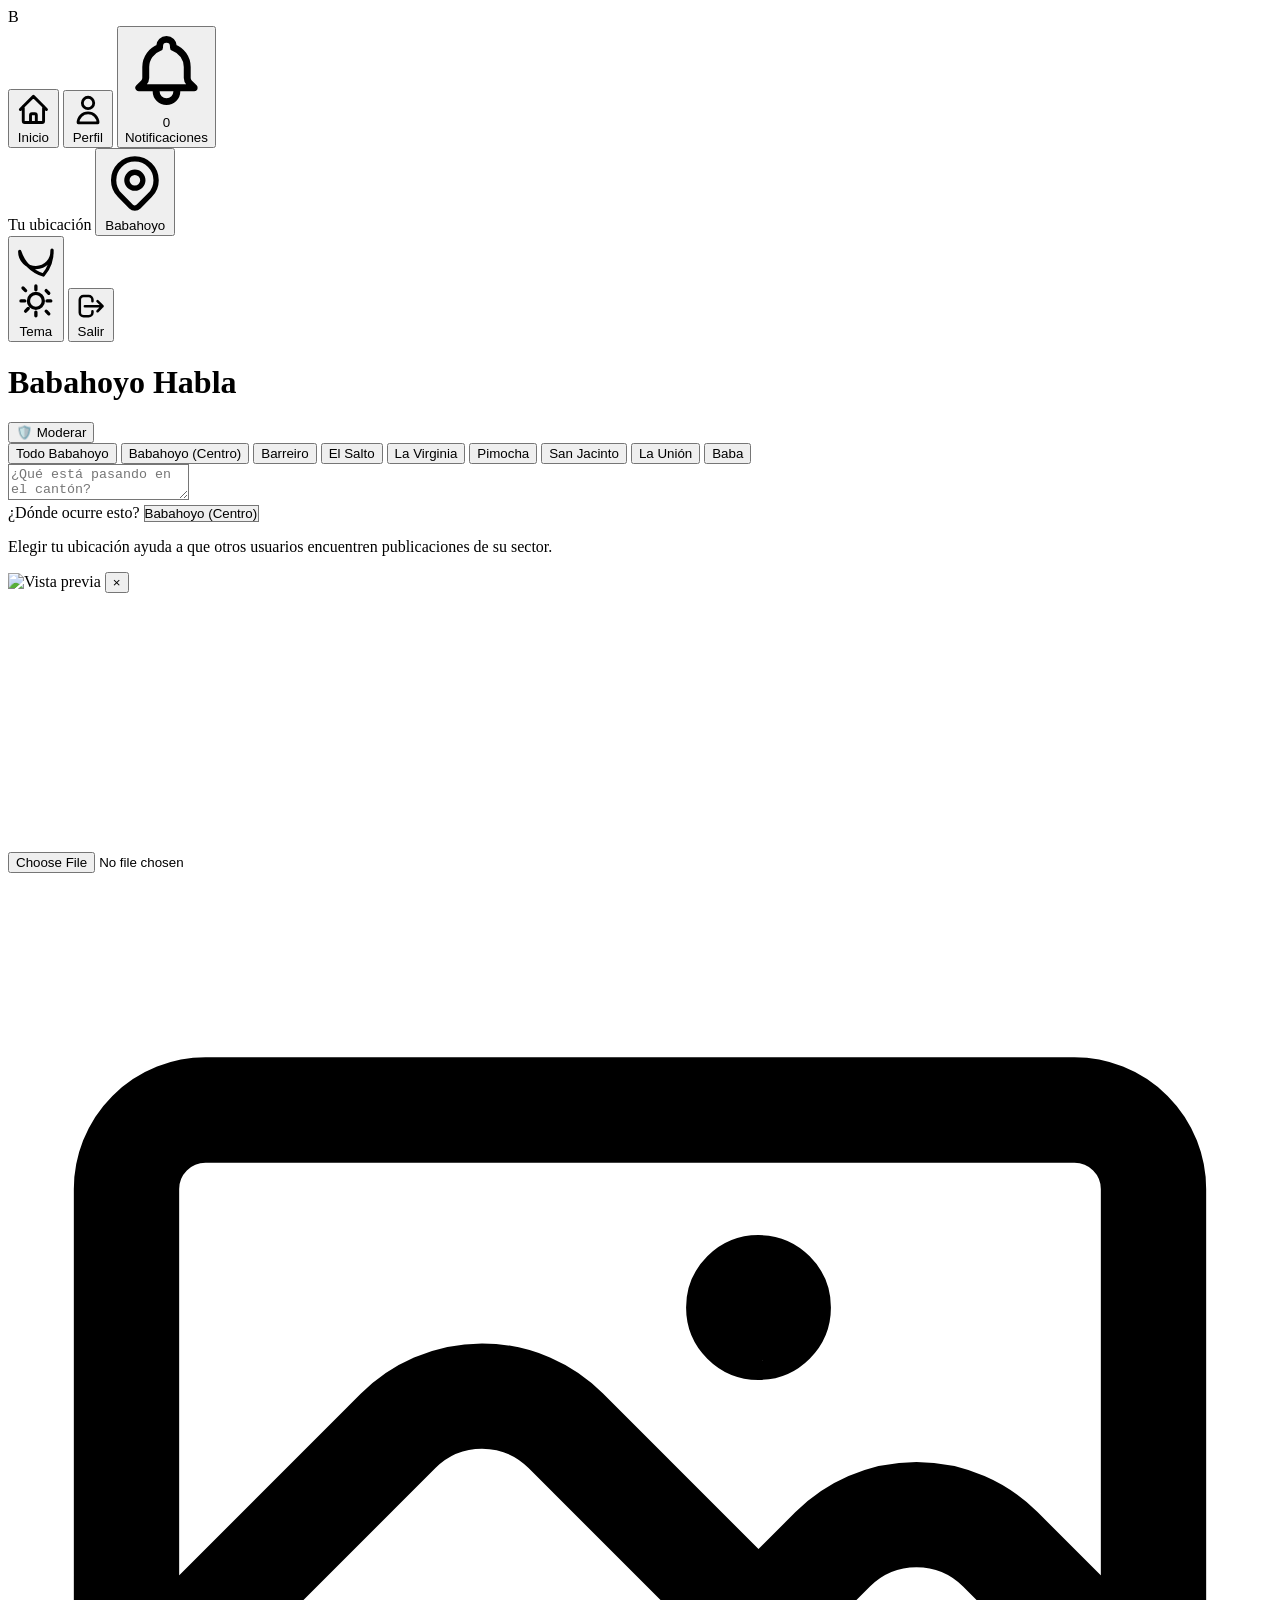
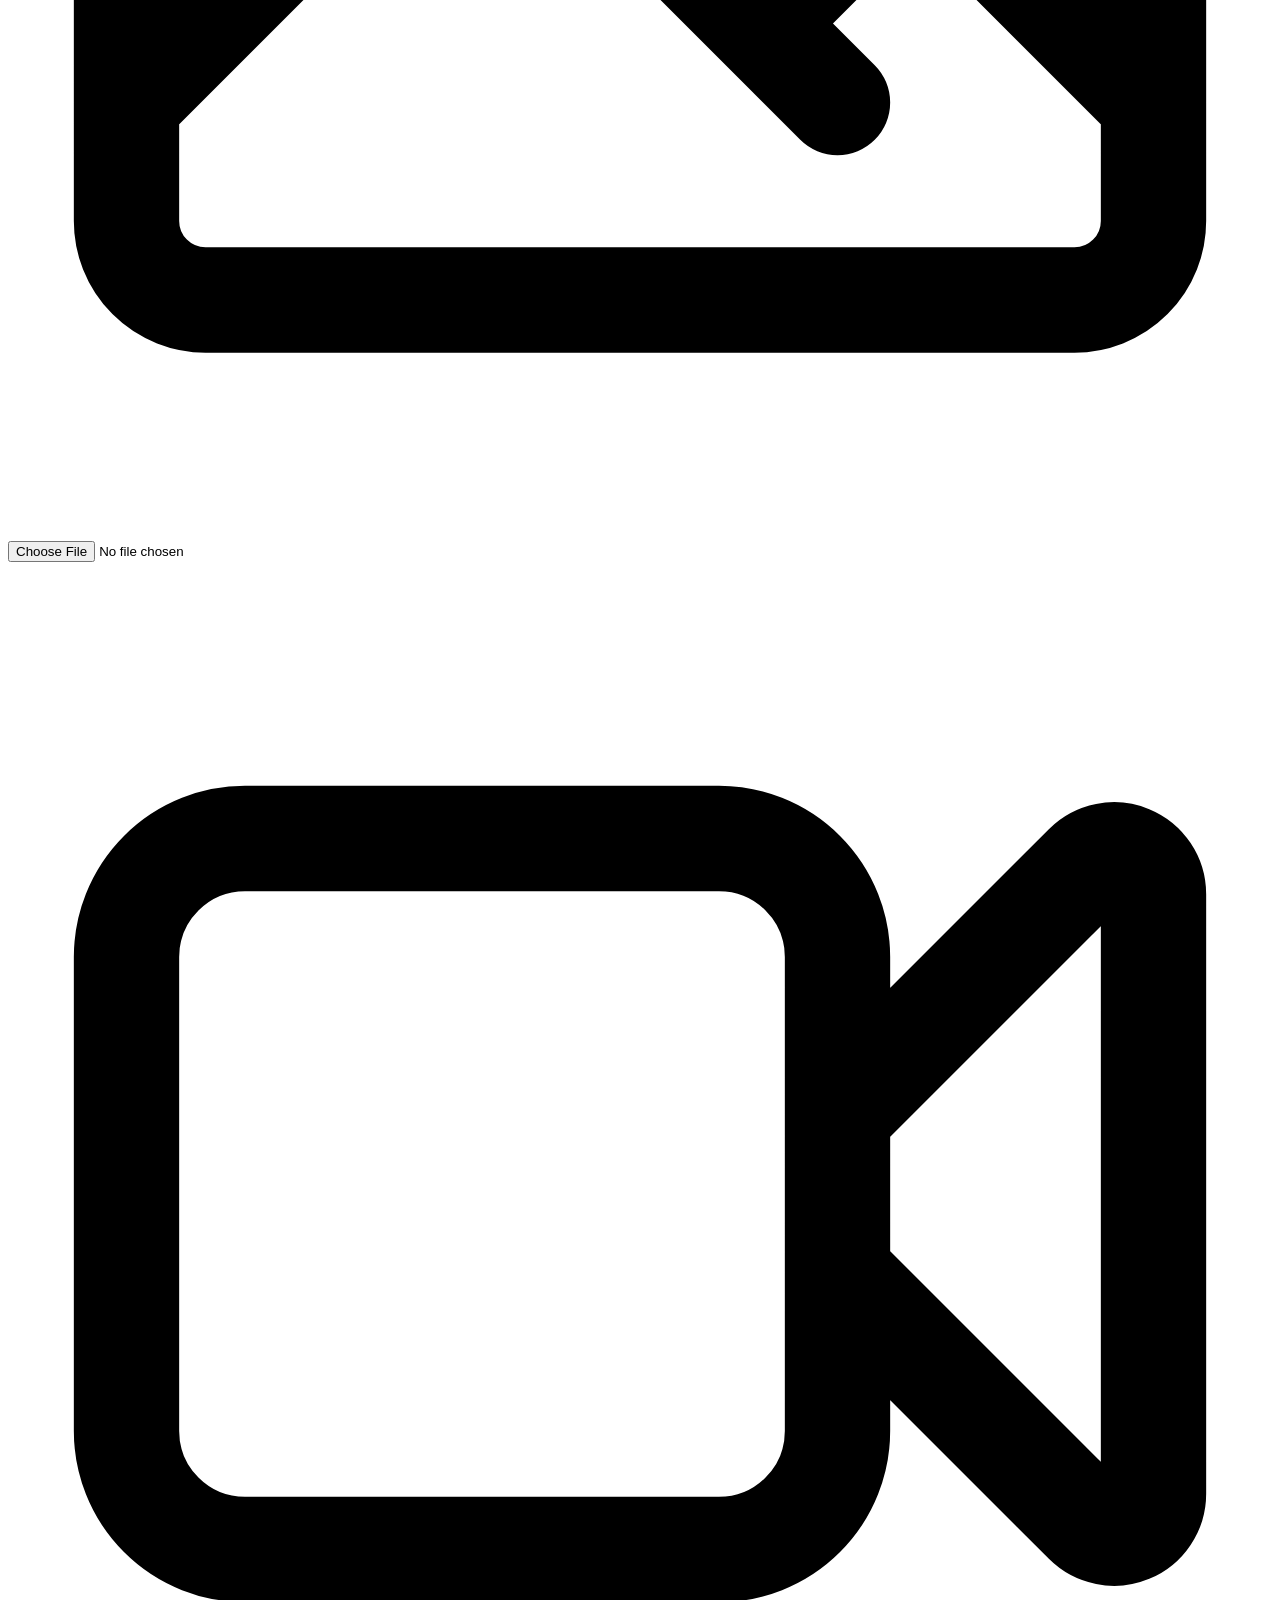
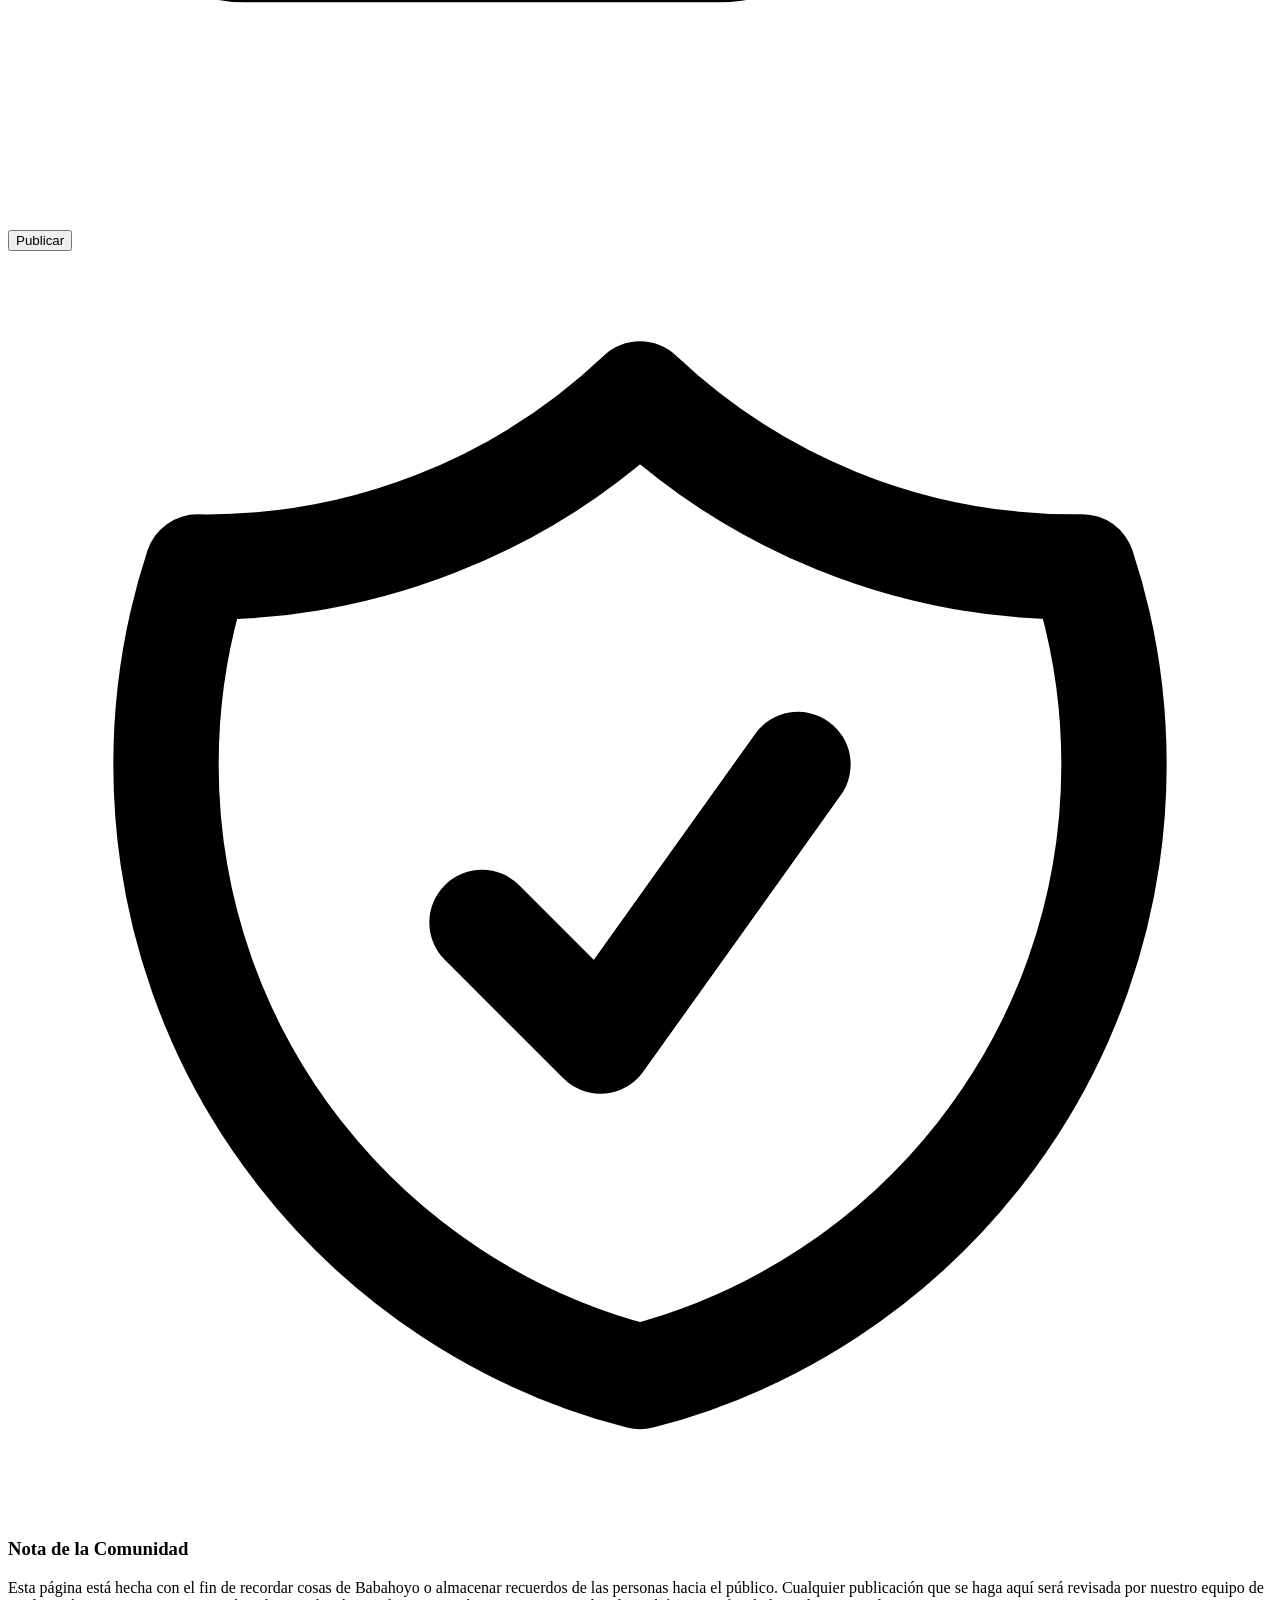
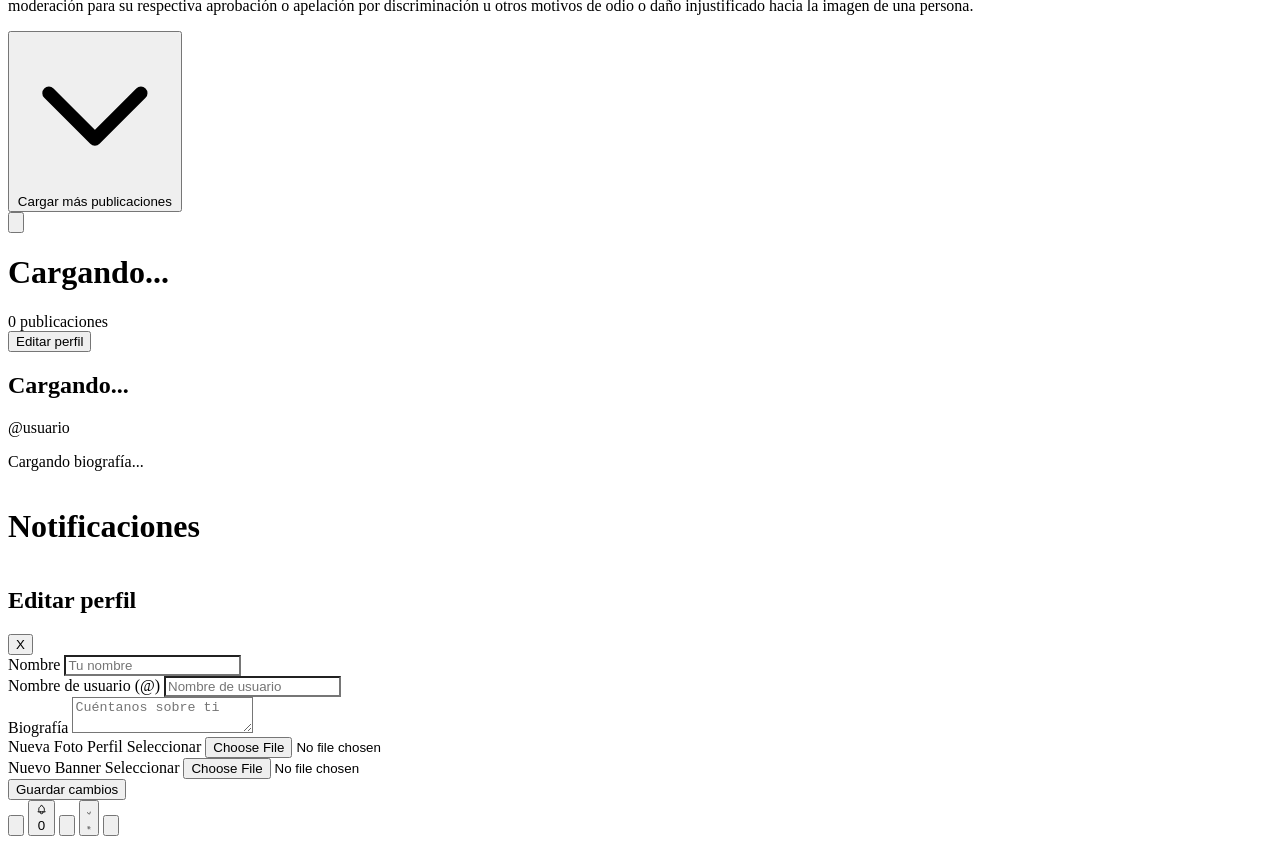
==== Sandbox BH/index.html @ d6d63a92 "Re arquitectura de las nuevas funciones. nuevo mapa interactivo, babahoyo habla." ====
<!DOCTYPE html>
<html lang="es" class="light">

<head>
  <meta charset="UTF-8">
  <meta name="viewport" content="width=device-width, initial-scale=1.0">
  <title>Babahoyo Habla</title>

  <script src="https://cdn.tailwindcss.com"></script>
  <script>
    tailwind.config = {
      darkMode: 'class',
      theme: { 
        extend: {
          animation: {
            'fade-in': 'fadeIn 0.2s ease-out forwards',
            'slide-up': 'slideUp 0.4s cubic-bezier(0.16, 1, 0.3, 1) forwards',
            'scale-in': 'scaleIn 0.3s cubic-bezier(0.16, 1, 0.3, 1) forwards'
          },
          keyframes: {
            fadeIn: {
              '0%': { opacity: '0' },
              '100%': { opacity: '1' }
            },
            slideUp: {
              '0%': { opacity: '0', transform: 'translateY(15px)' },
              '100%': { opacity: '1', transform: 'translateY(0)' }
            },
            scaleIn: {
              '0%': { opacity: '0', transform: 'scale(0.95)' },
              '100%': { opacity: '1', transform: 'scale(1)' }
            }
          }
        } 
      }
    }
  </script>
  <link rel="stylesheet" href="estilos.css">
</head>

<body
  class="bg-white text-slate-900 transition-colors duration-300 dark:bg-gray-950 dark:text-gray-100 font-sans antialiased overflow-y-scroll">

  <!-- CONTENEDOR MAESTRO -->
  <div class="flex justify-center min-h-screen bg-white dark:bg-gray-950">
    <div class="flex w-full max-w-6xl justify-center">

      <!-- COLUMNA IZQUIERDA (Reducida a 170px) -->
      <header
        class="hidden sm:flex flex-col w-[170px] flex-shrink-0 sticky top-0 h-screen py-4 px-3 border-r border-slate-100 dark:border-gray-800">

        <!-- Logo -->
        <div class="p-2 mb-2">
          <span class="text-3xl font-black text-sky-500 dark:text-emerald-400">B</span>
        </div>

        <nav class="flex flex-col gap-2 w-full flex-grow">
          <!-- BOTÓN INICIO -->
          <button id="btn-nav-inicio"
            class="p-2.5 xl:px-3 flex items-center justify-start gap-3 bg-sky-50 dark:bg-emerald-950/40 text-sky-500 dark:text-emerald-400 font-bold rounded-full w-full transition">
            <svg class="w-5 h-5 flex-shrink-0" fill="none" stroke="currentColor" viewBox="0 0 24 24">
              <path stroke-linecap="round" stroke-linejoin="round" stroke-width="2"
                d="M3 12l2-2m0 0l7-7 7 7M5 10v10a1 1 0 001 1h3m10-11l2 2m-2-2v10a1 1 0 01-1 1h-3m-6 0a1 1 0 001-1v-4a1 1 0 011-1h2a1 1 0 011 1v4a1 1 0 001 1m-6 0h6" />
            </svg>
            <span class="text-xs tracking-wide">Inicio</span>
          </button>

          <!-- BOTÓN PERFIL -->
          <button id="btn-nav-perfil"
            class="p-2.5 xl:px-3 flex items-center justify-start gap-3 hover:bg-slate-100 dark:hover:bg-gray-900 text-slate-700 dark:text-gray-300 font-medium rounded-full w-full transition">
            <svg class="w-5 h-5 flex-shrink-0" fill="none" stroke="currentColor" viewBox="0 0 24 24">
              <path stroke-linecap="round" stroke-linejoin="round" stroke-width="2"
                d="M16 7a4 4 0 11-8 0 4 4 0 018 0zM12 14a7 7 0 00-7 7h14a7 7 0 00-7-7z" />
            </svg>
            <span class="text-xs tracking-wide">Perfil</span>
          </button>

          <!-- BOTÓN NOTIFICACIONES (PC) -->
          <button id="btn-nav-notificaciones"
            class="p-2.5 xl:px-3 flex items-center justify-start gap-3 hover:bg-slate-100 dark:hover:bg-gray-900 text-slate-700 dark:text-gray-300 font-medium rounded-full w-full transition relative">
            <div class="relative">
              <svg class="w-5 h-5 flex-shrink-0" fill="none" stroke="currentColor" viewBox="0 0 24 24">
                <path stroke-linecap="round" stroke-linejoin="round" stroke-width="2"
                  d="M15 17h5l-1.405-1.405A2.032 2.032 0 0118 14.158V11a6.002 6.002 0 00-4-5.659V5a2 2 0 10-4 0v.341C7.67 6.165 6 8.388 6 11v3.159c0 .538-.214 1.055-.595 1.436L4 17h5m6 0v1a3 3 0 11-6 0v-1m6 0H9" />
              </svg>
              <span id="badge-notificaciones-pc"
                class="hidden absolute -top-1.5 -right-1.5 bg-red-500 text-white text-[10px] font-extrabold h-4 min-w-[16px] px-1 rounded-full flex items-center justify-center animate-pulse">0</span>
            </div>
            <span class="text-xs tracking-wide">Notificaciones</span>
          </button>

          <!-- Selector de Ubicación -->
          <div class="mt-4 w-full">
            <label class="block text-[10px] font-bold text-slate-500 uppercase tracking-widest mb-2 px-1">Tu
              ubicación</label>
            <button
              class="flex items-center justify-start gap-2 hover:bg-slate-100 dark:hover:bg-gray-900 p-2 rounded-full transition w-full text-slate-700 dark:text-gray-300">
              <svg class="w-4 h-4 text-sky-500 dark:text-emerald-400 flex-shrink-0" fill="none" stroke="currentColor"
                viewBox="0 0 24 24">
                <path stroke-linecap="round" stroke-linejoin="round" stroke-width="2"
                  d="M17.657 16.657L13.414 20.9a1.998 1.998 0 01-2.827 0l-4.244-4.243a8 8 0 1111.314 0z" />
                <path stroke-linecap="round" stroke-linejoin="round" stroke-width="2"
                  d="M15 11a3 3 0 11-6 0 3 3 0 016 0z" />
              </svg>
              <span class="text-xs font-medium">Babahoyo</span>
            </button>
          </div>

          <!-- Botón Tema -->
          <button id="themeToggle"
            class="mt-3 w-full border border-slate-200 dark:border-gray-700 hover:bg-slate-100 dark:hover:bg-gray-900 text-slate-700 dark:text-emerald-400 font-bold py-1.5 px-3 rounded-full transition flex justify-center items-center gap-2 text-xs">
            <svg class="w-4 h-4 block dark:hidden" fill="none" stroke="currentColor" viewBox="0 0 24 24">
              <path stroke-linecap="round" stroke-linejoin="round" stroke-width="2"
                d="M21.75 6.75A9.75 9.75 0 0112 17.25 9.75 9.75 0 012.25 7.5 22.5 22.5 0 0016.5 21.75a22.5 22.5 0 005.25-15z" />
            </svg>
            <svg class="w-4 h-4 hidden dark:block" fill="none" stroke="currentColor" viewBox="0 0 24 24">
              <path stroke-linecap="round" stroke-linejoin="round" stroke-width="2"
                d="M12 3v2.25m0 13.5V21M4.22 4.22l1.58 1.58m12.42 12.42l1.58 1.58M3 12h2.25m13.5 0H21M5.8 18.2l1.58-1.58M18.2 5.8l1.58 1.58M12 7.5a4.5 4.5 0 100 9 4.5 4.5 0 000-9z" />
            </svg>
            <span>Tema</span>
          </button>

          <!-- Botón Salir -->
          <button id="btn-logout"
            class="mt-3 w-full border border-red-500/30 hover:bg-red-500/10 text-red-500 dark:text-red-400 font-bold py-1.5 px-3 rounded-full transition flex justify-center items-center gap-2 text-xs">
            <svg class="w-4 h-4" fill="none" stroke="currentColor" viewBox="0 0 24 24">
              <path stroke-linecap="round" stroke-linejoin="round" stroke-width="2"
                d="M17 16l4-4m0 0l-4-4m4 4H7m6 4v1a3 3 0 01-3 3H6a3 3 0 01-3-3V7a3 3 0 013-3h4a3 3 0 013 3v1" />
            </svg>
            <span>Salir</span>
          </button>

      </header>

      <!-- COLUMNA CENTRAL DINÁMICA (ampliada a max-w-3xl) -->
      <div class="flex-1 min-w-0 max-w-3xl min-h-screen pb-20 sm:pb-0 border-r border-slate-100 dark:border-gray-800">

        <!-- 1. PANTALLA: FEED -->
        <div id="wrapper-feed" class="block">

          <!-- Header Sticky -->
          <div
            class="sticky top-0 bg-white/80 dark:bg-gray-950/80 backdrop-blur-md z-10 border-b border-slate-100 dark:border-gray-800">
            <div class="flex items-center justify-between p-4">
              <h1 class="text-xl font-bold">Babahoyo Habla</h1>
              <button id="btn-moderar"
                class="hidden ml-4 px-3 py-1 bg-amber-500 hover:bg-amber-600 text-white text-sm font-bold rounded-full transition">
                🛡️ Moderar
              </button>
            </div>
          </div>

          <!-- Filtros Geográficos -->
          <div
            class="flex items-center gap-2 p-3 border-b border-slate-100 dark:border-gray-800 overflow-x-auto bg-white dark:bg-gray-950">
            <button data-sector="Todo Babahoyo"
              class="bg-sky-500 text-white dark:bg-emerald-500 px-4 py-1.5 rounded-full text-sm font-bold shadow-sm transition flex-shrink-0">Todo
              Babahoyo</button>
            <button data-sector="Babahoyo (Centro)"
              class="bg-slate-50 text-slate-700 hover:bg-slate-100 dark:bg-gray-900 dark:text-gray-300 dark:hover:bg-gray-800 px-4 py-1.5 rounded-full text-sm font-medium border border-slate-200 dark:border-gray-700 transition flex-shrink-0">Babahoyo
              (Centro)</button>
            <button data-sector="Barreiro"
              class="bg-slate-50 text-slate-700 hover:bg-slate-100 dark:bg-gray-900 dark:text-gray-300 dark:hover:bg-gray-800 px-4 py-1.5 rounded-full text-sm font-medium border border-slate-200 dark:border-gray-700 transition flex-shrink-0">Barreiro</button>
            <button data-sector="El Salto"
              class="bg-slate-50 text-slate-700 hover:bg-slate-100 dark:bg-gray-900 dark:text-gray-300 dark:hover:bg-gray-800 px-4 py-1.5 rounded-full text-sm font-medium border border-slate-200 dark:border-gray-700 transition flex-shrink-0">El
              Salto</button>
            <button data-sector="La Virginia"
              class="bg-slate-50 text-slate-700 hover:bg-slate-100 dark:bg-gray-900 dark:text-gray-300 dark:hover:bg-gray-800 px-4 py-1.5 rounded-full text-sm font-medium border border-slate-200 dark:border-gray-700 transition flex-shrink-0">La
              Virginia</button>
            <button data-sector="Pimocha"
              class="bg-slate-50 text-slate-700 hover:bg-slate-100 dark:bg-gray-900 dark:text-gray-300 dark:hover:bg-gray-800 px-4 py-1.5 rounded-full text-sm font-medium border border-slate-200 dark:border-gray-700 transition flex-shrink-0">Pimocha</button>
            <button data-sector="San Jacinto"
              class="bg-slate-50 text-slate-700 hover:bg-slate-100 dark:bg-gray-900 dark:text-gray-300 dark:hover:bg-gray-800 px-4 py-1.5 rounded-full text-sm font-medium border border-slate-200 dark:border-gray-700 transition flex-shrink-0">San
              Jacinto</button>
            <button data-sector="La Unión"
              class="bg-slate-50 text-slate-700 hover:bg-slate-100 dark:bg-gray-900 dark:text-gray-300 dark:hover:bg-gray-800 px-4 py-1.5 rounded-full text-sm font-medium border border-slate-200 dark:border-gray-700 transition flex-shrink-0">La
              Unión</button>
            <button data-sector="Baba"
              class="bg-slate-50 text-slate-700 hover:bg-slate-100 dark:bg-gray-900 dark:text-gray-300 dark:hover:bg-gray-800 px-4 py-1.5 rounded-full text-sm font-medium border border-slate-200 dark:border-gray-700 transition flex-shrink-0">Baba</button>
          </div>

          <!-- Input para Escribir Publicación -->
          <div class="p-4 border-b border-slate-100 dark:border-gray-800 flex gap-4">
            <div id="publicar-avatar"
              class="w-10 h-10 rounded-full bg-slate-300 dark:bg-gray-800 overflow-hidden flex-shrink-0"></div>
            <div class="flex-1 min-w-0">
              <textarea id="post-content"
                class="w-full bg-transparent text-xl outline-none resize-none placeholder-slate-500 mt-2" rows="2"
                placeholder="¿Qué está pasando en el cantón?"></textarea>

              <!-- Selector de sector -->
              <div class="mb-2">
                <label class="block text-xs font-bold text-slate-500 dark:text-gray-400 mb-1">
                  ¿Dónde ocurre esto?
                </label>
                <select id="select-sector"
                  class="w-full bg-slate-50 dark:bg-gray-900 border border-slate-200 dark:border-gray-700 rounded-xl px-3 py-2 text-sm outline-none focus:ring-2 focus:ring-sky-500 dark:focus:ring-emerald-500 transition">
                  <option value="Babahoyo (Centro)">Babahoyo (Centro)</option>
                  <option value="Barreiro">Barreiro</option>
                  <option value="El Salto">El Salto</option>
                  <option value="La Virginia">La Virginia</option>
                  <option value="Pimocha">Pimocha</option>
                  <option value="San Jacinto">San Jacinto</option>
                  <option value="La Unión">La Unión</option>
                  <option value="Baba">Baba</option>
                </select>
                <p class="text-[10px] text-slate-400 dark:text-gray-500 mt-1">
                  Elegir tu ubicación ayuda a que otros usuarios encuentren publicaciones de su sector.
                </p>
              </div>

              <div id="container-preview"
                class="hidden relative mt-3 w-full max-w-sm rounded-xl overflow-hidden border border-slate-200 dark:border-gray-700 shadow-sm bg-black"
                style="min-height: 280px;">
                <img id="img-preview" class="w-full h-auto object-cover max-h-[250px]" src="" alt="Vista previa">
                <button id="btn-remove-preview"
                  class="absolute top-1 right-1 bg-black/70 hover:bg-black text-white rounded-full w-6 h-6 flex items-center justify-center text-sm font-bold transition backdrop-blur-sm">×</button>
              </div>

              <div class="flex justify-between items-center mt-3 pt-3 border-t border-slate-100 dark:border-gray-800">
                <div class="flex gap-2 text-sky-500 dark:text-emerald-500">
                  <label
                    class="w-9 h-9 rounded-full hover:bg-sky-50 dark:hover:bg-gray-900 flex items-center justify-center transition cursor-pointer"
                    title="Subir foto">
                    <input type="file" accept="image/*" class="hidden" id="input-foto">
                    <svg xmlns="http://www.w3.org/2000/svg" fill="none" viewBox="0 0 24 24" stroke-width="2"
                      stroke="currentColor" class="w-5 h-5">
                      <path stroke-linecap="round" stroke-linejoin="round"
                        d="M2.25 15.75l5.159-5.159a2.25 2.25 0 013.182 0l5.159 5.159m-1.5-1.5l1.409-1.409a2.25 2.25 0 013.182 0l2.909 2.909m-18 3.75h16.5a1.5 1.5 0 001.5-1.5V6a1.5 1.5 0 00-1.5-1.5H3.75A1.5 1.5 0 002.25 6v12a1.5 1.5 0 001.5 1.5zm10.5-11.25h.008v.008h-.008V8.25zm.375 0a.375.375 0 11-.75 0 .375.375 0 01.75 0z" />
                    </svg>
                  </label>

                  <label
                    class="w-9 h-9 rounded-full hover:bg-sky-50 dark:hover:bg-gray-900 flex items-center justify-center transition cursor-pointer"
                    title="Subir video">
                    <input type="file" accept="video/*" class="hidden" id="input-video">
                    <svg xmlns="http://www.w3.org/2000/svg" fill="none" viewBox="0 0 24 24" stroke-width="2"
                      stroke="currentColor" class="w-5 h-5">
                      <path stroke-linecap="round" stroke-linejoin="round"
                        d="M15.75 10.5l4.72-4.72a.75.75 0 011.28.53v11.38a.75.75 0 01-1.28.53l-4.72-4.72M4.5 18.75h9a2.25 2.25 0 002.25-2.25v-9a2.25 2.25 0 00-2.25-2.25h-9A2.25 2.25 0 002.25 7.5v9a2.25 2.25 0 002.25 2.25z" />
                    </svg>
                  </label>
                </div>
                <button id="btn-publicar"
                  class="bg-sky-500 hover:bg-sky-600 dark:bg-emerald-500 dark:hover:bg-emerald-600 text-white font-bold py-1.5 px-4 rounded-full transition">Publicar</button>
              </div>
            </div>
          </div>

          <!-- Aviso Institucional -->
          <div
            class="m-4 p-4 bg-amber-50/60 border border-amber-200 rounded-2xl dark:bg-emerald-950/20 dark:border-emerald-500/30">
            <div class="flex gap-3">
              <div class="text-amber-600 dark:text-emerald-400 flex-shrink-0 mt-0.5">
                <svg xmlns="http://www.w3.org/2000/svg" fill="none" viewBox="0 0 24 24" stroke-width="2"
                  stroke="currentColor" class="w-5 h-5">
                  <path stroke-linecap="round" stroke-linejoin="round"
                    d="M9 12.75L11.25 15 15 9.75m-3-7.036A11.959 11.959 0 013.598 6 11.99 11.99 0 003 9.749c0 5.592 3.824 10.29 9 11.623 5.176-1.332 9-6.03 9-11.622 0-1.31-.21-2.571-.598-3.751h-.152c-3.196 0-6.1-1.248-8.25-3.285z" />
                </svg>
              </div>
              <div>
                <h3 class="text-sm font-bold text-amber-900 dark:text-emerald-300">Nota de la Comunidad</h3>
                <p class="mt-1 text-xs text-amber-800 dark:text-gray-300 leading-relaxed font-medium">
                  Esta página está hecha con el fin de recordar cosas de Babahoyo o almacenar recuerdos de las personas
                  hacia el público. Cualquier publicación que se haga aquí será revisada por nuestro equipo de
                  moderación para su respectiva aprobación o apelación por discriminación u otros motivos de odio o daño
                  injustificado hacia la imagen de una persona.
                </p>
              </div>
            </div>
          </div>

          <div class="border-b border-slate-100 dark:border-gray-800 w-full"></div>

          <!-- TIMELINE -->
          <div id="timeline-posts" class="divide-y divide-slate-100 dark:divide-gray-800"></div>
          <div id="load-more-container" class="flex justify-center py-6">
            <button id="load-more-btn"
              class="group relative inline-flex items-center gap-2 bg-gradient-to-r from-sky-400 to-sky-500 hover:from-sky-500 hover:to-sky-600 dark:from-emerald-500 dark:to-emerald-600 dark:hover:from-emerald-600 dark:hover:to-emerald-700 text-white font-semibold py-2.5 px-8 rounded-full shadow-lg shadow-sky-200 dark:shadow-emerald-900/30 hover:shadow-xl transition-all duration-300 text-sm tracking-wide disabled:opacity-50 disabled:cursor-not-allowed">
              <svg class="w-4 h-4 group-hover:animate-bounce" fill="none" stroke="currentColor" viewBox="0 0 24 24">
                <path stroke-linecap="round" stroke-linejoin="round" stroke-width="2" d="M19 9l-7 7-7-7" />
              </svg>
              <span>Cargar más publicaciones</span>
            </button>
          </div>

        </div> <!-- FIN wrapper-feed -->

        <!-- 2. PANTALLA: PERFIL -->
        <div id="wrapper-perfil" class="hidden">
          <header
            class="sticky top-0 z-10 bg-white/80 dark:bg-gray-950/80 backdrop-blur-md border-b border-slate-200 dark:border-gray-800 p-4 flex items-center gap-6">
            <button id="btn-perfil-volver"
              class="hover:bg-slate-200 dark:hover:bg-gray-900 p-2 rounded-full transition">
              <svg xmlns="http://www.w3.org/2000/svg" fill="none" viewBox="0 0 24 24" stroke-width="2"
                stroke="currentColor" class="w-5 h-5">
                <path stroke-linecap="round" stroke-linejoin="round" d="M10.5 19.5L3 12m0 0l7.5-7.5M3 12h18" />
              </svg>
            </button>
            <div>
              <h1 id="header-perfil-nombre" class="text-xl font-bold">Cargando...</h1>
              <span class="text-slate-500 dark:text-gray-500 text-xs">0 publicaciones</span>
            </div>
          </header>

          <div id="perfil-banner"
            class="h-40 bg-gradient-to-r from-emerald-100 to-teal-200 dark:from-gray-900 dark:to-emerald-950 bg-cover bg-center">
          </div>

          <div class="px-4 pb-4 relative flex justify-between items-end -mt-12 mb-4">
            <div id="perfil-avatar"
              class="w-28 h-28 rounded-full border-4 border-white bg-slate-300 dark:border-gray-950 dark:bg-gray-700 bg-cover bg-center">
            </div>
            <button id="btn-editar-perfil"
              class="bg-transparent hover:bg-slate-200 dark:hover:bg-gray-900 font-bold py-2 px-4 border border-slate-300 dark:border-gray-700 rounded-full text-sm">Editar
              perfil</button>
          </div>

          <div class="px-4 mb-6">
            <h2 id="perfil-nombre" class="text-2xl font-extrabold tracking-tight">Cargando...</h2>
            <span id="perfil-username"
              class="text-emerald-600 dark:text-emerald-400 font-medium text-sm block">@usuario</span>
            <p id="perfil-bio" class="mt-3 text-slate-700 dark:text-gray-300 text-[15px] break-words">Cargando
              biografía...</p>
          </div>
        </div>

        <!-- 3. PANTALLA: NOTIFICACIONES -->
        <div id="wrapper-notificaciones" class="hidden">
          <header
            class="sticky top-0 bg-white/80 dark:bg-gray-950/80 backdrop-blur-md z-10 border-b border-slate-100 dark:border-gray-800 p-4">
            <h1 class="text-xl font-bold">Notificaciones</h1>
          </header>
          <div id="lista-notificaciones" class="divide-y divide-slate-100 dark:divide-gray-800 min-h-screen"></div>
        </div>

      </div> <!-- FIN columna central dinámica -->

      <!-- COLUMNA DERECHA ELIMINADA -->

    </div> <!-- FIN flex contenedor principal -->
  </div> <!-- FIN contenedor maestro -->

 <!-- MODAL EDITAR PERFIL -->
  <div id="modal-editar"
    class="hidden fixed inset-0 z-50 flex items-center justify-center bg-black/50 backdrop-blur-sm animate-fade-in">
    <div class="bg-white dark:bg-gray-950 w-full max-w-lg rounded-2xl p-6 shadow-2xl m-4 animate-scale-in">
      <!-- El resto de tu contenido del modal queda intacto -->
      <div class="flex justify-between items-center mb-4">
        <h2 class="text-xl font-bold">Editar perfil</h2>
        <button id="btn-cerrar-modal"
          class="text-slate-500 hover:text-slate-900 dark:hover:text-white font-bold">X</button>
      </div>

      
      <div class="space-y-4">
        <div>
          <label class="block text-sm font-bold text-slate-500 mb-1">Nombre</label>
          <input type="text" id="input-edit-nombre" placeholder="Tu nombre"
            class="w-full bg-slate-50 dark:bg-gray-800 p-3 rounded-lg outline-none border border-slate-200 dark:border-gray-700 text-sm">
        </div>

        <div>
          <label class="block text-sm font-bold text-slate-500 mb-1">Nombre de usuario (@)</label>
          <input type="text" id="input-edit-username" placeholder="Nombre de usuario"
            class="w-full bg-slate-50 dark:bg-gray-800 p-3 rounded-lg outline-none border border-slate-200 dark:border-gray-700 text-sm">
        </div>

        <div>
          <label class="block text-sm font-bold text-slate-500 mb-1">Biografía</label>
          <textarea id="input-edit-bio"
            class="w-full bg-slate-50 dark:bg-gray-800 p-3 rounded-lg outline-none border border-slate-200 dark:border-gray-700 text-sm"
            rows="2" placeholder="Cuéntanos sobre ti"></textarea>
        </div>

        <div class="grid grid-cols-2 gap-4 pt-2">
          <div>
            <label class="block text-xs font-bold text-slate-500 mb-1">Nueva Foto Perfil</label>
            <label
              class="block text-center text-xs bg-slate-100 dark:bg-gray-800 border border-dashed border-slate-300 dark:border-gray-700 p-2 rounded-lg cursor-pointer hover:bg-slate-200 dark:hover:bg-gray-700 transition">
              <span>Seleccionar</span>
              <input type="file" id="input-edit-avatar" accept="image/*" class="hidden">
            </label>
          </div>
          <div>
            <label class="block text-xs font-bold text-slate-500 mb-1">Nuevo Banner</label>
            <label
              class="block text-center text-xs bg-slate-100 dark:bg-gray-800 border border-dashed border-slate-300 dark:border-gray-700 p-2 rounded-lg cursor-pointer hover:bg-slate-200 dark:hover:bg-gray-700 transition">
              <span>Seleccionar</span>
              <input type="file" id="input-edit-banner" accept="image/*" class="hidden">
            </label>
          </div>
        </div>
      </div>

      <button id="btn-guardar-perfil"
        class="w-full mt-6 bg-sky-500 hover:bg-sky-600 dark:bg-emerald-500 text-white font-bold py-3 rounded-full transition">Guardar
        cambios</button>
    </div>
  </div>

  <!-- BANDEJA DE NAVEGACIÓN INFERIOR (MÓVIL) -->
  <nav
    class="sm:hidden fixed bottom-0 left-0 right-0 bg-white/90 dark:bg-gray-950/90 backdrop-blur-md border-t border-slate-200 dark:border-gray-800 flex justify-around items-center py-2 z-50 pb-safe">

    <button id="btn-nav-inicio-mobile"
      class="flex flex-col items-center gap-1 text-slate-500 hover:text-sky-500 transition">
      <svg class="w-6 h-6" fill="none" stroke="currentColor" viewBox="0 0 24 24">
        <path stroke-linecap="round" stroke-linejoin="round" stroke-width="2"
          d="M3 12l2-2m0 0l7-7 7 7M5 10v10a1 1 0 001 1h3m10-11l2 2m-2-2v10a1 1 0 01-1 1h-3m-6 0a1 1 0 001-1v-4a1 1 0 011-1h2a1 1 0 011 1v4a1 1 0 001 1m-6 0h6" />
      </svg>
    </button>

    <button id="btn-nav-notificaciones-mobile"
      class="flex flex-col items-center gap-1 text-slate-500 hover:text-sky-500 transition relative">
      <div class="relative">
        <svg class="w-6 h-6" fill="none" stroke="currentColor" viewBox="0 0 24 24">
          <path stroke-linecap="round" stroke-linejoin="round" stroke-width="2"
            d="M15 17h5l-1.405-1.405A2.032 2.032 0 0118 14.158V11a6.002 6.002 0 00-4-5.659V5a2 2 0 10-4 0v.341C7.67 6.165 6 8.388 6 11v3.159c0 .538-.214 1.055-.595 1.436L4 17h5m6 0v1a3 3 0 11-6 0v-1m6 0H9" />
        </svg>
        <span id="badge-notificaciones-mobile"
          class="hidden absolute -top-1.5 -right-1.5 bg-red-500 text-white text-[10px] font-extrabold h-4 min-w-[16px] px-1 rounded-full flex items-center justify-center animate-pulse">0</span>
      </div>
    </button>

    <button id="btn-nav-perfil-mobile"
      class="flex flex-col items-center gap-1 text-slate-500 hover:text-sky-500 transition">
      <svg class="w-6 h-6" fill="none" stroke="currentColor" viewBox="0 0 24 24">
        <path stroke-linecap="round" stroke-linejoin="round" stroke-width="2"
          d="M16 7a4 4 0 11-8 0 4 4 0 018 0zM12 14a7 7 0 00-7 7h14a7 7 0 00-7-7z" />
      </svg>
    </button>

    <button id="themeToggle-mobile"
      class="flex flex-col items-center gap-1 text-slate-500 hover:text-amber-500 transition">
      <svg class="w-6 h-6 block dark:hidden" fill="none" stroke="currentColor" viewBox="0 0 24 24">
        <path stroke-linecap="round" stroke-linejoin="round" stroke-width="2"
          d="M21.75 6.75A9.75 9.75 0 0112 17.25 9.75 9.75 0 012.25 7.5 22.5 22.5 0 0016.5 21.75a22.5 22.5 0 005.25-15z" />
      </svg>
      <svg class="w-6 h-6 hidden dark:block" fill="none" stroke="currentColor" viewBox="0 0 24 24">
        <path stroke-linecap="round" stroke-linejoin="round" stroke-width="2"
          d="M12 3v2.25m0 13.5V21M4.22 4.22l1.58 1.58m12.42 12.42l1.58 1.58M3 12h2.25m13.5 0H21M5.8 18.2l1.58-1.58M18.2 5.8l1.58 1.58M12 7.5a4.5 4.5 0 100 9 4.5 4.5 0 000-9z" />
      </svg>
    </button>

    <button id="btn-logout-mobile" class="flex flex-col items-center gap-1 text-red-500 hover:text-red-600 transition">
      <svg class="w-6 h-6" fill="none" stroke="currentColor" viewBox="0 0 24 24">
        <path stroke-linecap="round" stroke-linejoin="round" stroke-width="2"
          d="M17 16l4-4m0 0l-4-4m4 4H7m6 4v1a3 3 0 01-3 3H6a3 3 0 01-3-3V7a3 3 0 013-3h4a3 3 0 013 3v1" />
      </svg>
    </button>

  </nav>

  <!-- SCRIPTS -->
  <script src="config.js"></script>
  <script src="https://cdn.jsdelivr.net/npm/@supabase/supabase-js@2"></script>

  <script>
      (async function () {
        const supabaseClient = supabase.createClient(
          window.SUPABASE_URL,
          window.SUPABASE_ANON_KEY
        );

        const { data: { session } } = await supabaseClient.auth.getSession();

        if (!session) {
          window.location.href = 'authentication.html';
          return;
        }

        const script = document.createElement('script');
        script.src = 'logica-interfaz.js';
        document.body.appendChild(script);
      })();
  </script>

</body>

</html>
---- Sandbox BH/estilos.css ----
/* OPTIMIZACIONES DE PERFORMANCE */

/* Scroll suave solo en dispositivos de escritorio */
@media (min-width: 1024px) {
  body {
    scroll-behavior: smooth;
  }
}

/* Móviles: sin scroll suave para mejor rendimiento */
@media (max-width: 1023px) {
  body {
    scroll-behavior: auto;
  }
}

/* Transiciones personalizadas optimizadas */
.transition-colors {
  transition-property: background-color, border-color, text-decoration-color, fill, stroke;
  transition-timing-function: cubic-bezier(0.4, 0, 0.2, 1);
  transition-duration: 200ms;
}

/* GPU ACCELERATION - Activa aceleración de hardware en navegadores modernos */
header, main, aside, nav {
  transform: translateZ(0);
  backface-visibility: hidden;
  perspective: 1000px;
}

/* ARTICULOS DEL TIMELINE - content-visibility para performance */
#timeline-posts article {
  content-visibility: auto;
  contain-intrinsic-size: 0 100px;
  /* Esto acelera el rendering de elementos fuera de viewport */
}

/* LIGHTBOX MODAL - optimización para overlay */
#lightbox-modal {
  /* Usar will-change solo cuando está visible */
  will-change: opacity;
  contain: layout style paint;
}

#lightbox-modal media {
  will-change: transform;
  backface-visibility: hidden;
}

/* LISTA DE NOTIFICACIONES - similar al timeline */
#lista-notificaciones article {
  content-visibility: auto;
  contain-intrinsic-size: 0 80px;
}

/* PREVENCIÓN DE JANK EN TRANSICIONES */
.transition {
  /* Usar transform en lugar de width/height cuando sea posible */
  transition-property: transform, opacity, background-color, border-color;
  transition-timing-function: cubic-bezier(0.25, 0.46, 0.45, 0.94);
  transition-duration: 150ms;
}

/* OPTIMIZACIÓN PARA INPUTS */
input, textarea, select {
  /* Prevenir scroll jumping en inputs */
  -webkit-appearance: none;
  -moz-appearance: none;
  appearance: none;
  /* GPU acceleration para inputs */
  transform: translateZ(0);
}

/* SERÁ CHANGE ESTRATÉGICO */
button:hover {
  /* Solo se aplica will-change en hover, no permanentemente */
  will-change: background-color, transform;
}

button:active {
  /* Rápido feedback en clics */
  will-change: transform;
  transform: scale(0.98);
}

/* ELIMINACIÓN DE JANK EN SIDEBAR STICKY */
header.sticky {
  will-change: position;
  contain: layout style paint;
}

/* PREVENCIÓN DE MEMORY LEAKS */
.comments-box.hidden {
  /* Los elementos hidden no se renderizan */
  visibility: hidden;
  height: 0;
  overflow: hidden;
  pointer-events: none;
}

/* OPTIMIZACIÓN DE FUENTES */
body {
  font-display: swap;
  /* Mostrar fallback mientras carga la fuente */
}

/* ANIMACIONES SUAVES SIN JANK */
@media (prefers-reduced-motion: no-preference) {
  * {
    scroll-behavior: auto;
    /* Los usuarios que prefieren menos movimiento no usan scroll suave */
  }
}

/* TEXTO ANTI-ALIASING */
body, button, input, textarea, select {
  -webkit-font-smoothing: antialiased;
  -moz-osx-font-smoothing: grayscale;
}

#post-modal .rounded-2xl {
  border-radius: 1.5rem;
}

/* Animación de entrada suave (Fade + Scale) */
@keyframes fadeInScale {
  from {
    opacity: 0;
    transform: scale(0.95) translateY(10px);
  }
  to {
    opacity: 1;
    transform: scale(1) translateY(0);
  }
}

/* Animación de salida (Fade + Slide) */
@keyframes fadeOutSlide {
  from {
    opacity: 1;
    transform: translateY(0);
  }
  to {
    opacity: 0;
    transform: translateY(-10px);
  }
}

/* Animación de pulso para overlays de carga */
@keyframes pulseSubtle {
  0%, 100% { opacity: 1; }
  50% { opacity: 0.6; }
}

/* Clases utilitarias */
.animate-fade-in {
  animation: fadeInScale 0.25s cubic-bezier(0.16, 1, 0.3, 1) forwards;
}

.animate-fade-out {
  animation: fadeOutSlide 0.2s cubic-bezier(0.7, 0, 0.84, 0) forwards;
}

/* Indicador de carga flotante u Toast (Aviso temporal) */
.toast-notification {
  position: fixed;
  bottom: 24px;
  right: 24px;
  z-index: 9999;
  padding: 12px 20px;
  border-radius: 8px;
  background-color: #1e293b;
  color: #fff;
  box-shadow: 0 10px 15px -3px rgba(0, 0, 0, 0.3);
  display: flex;
  align-items: center;
  gap: 10px;
  animation: fadeInScale 0.3s ease-out forwards;
}
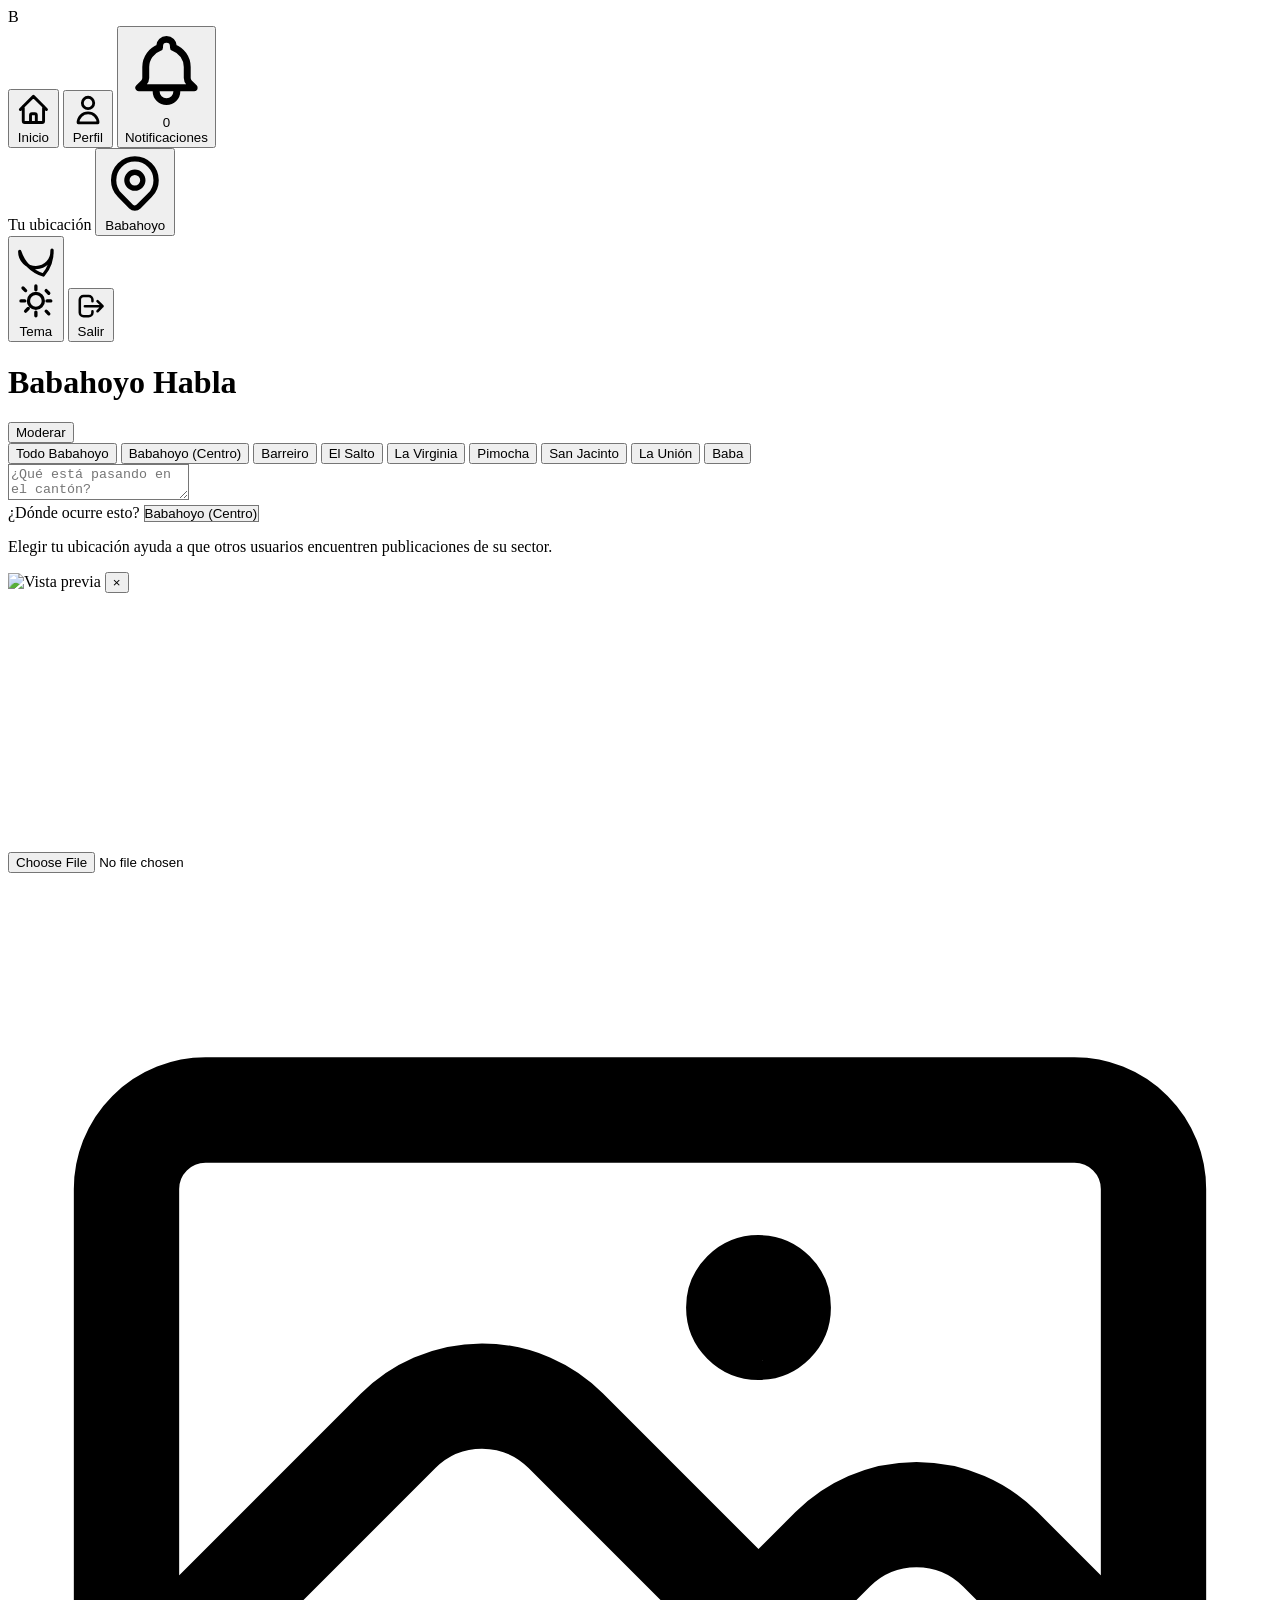
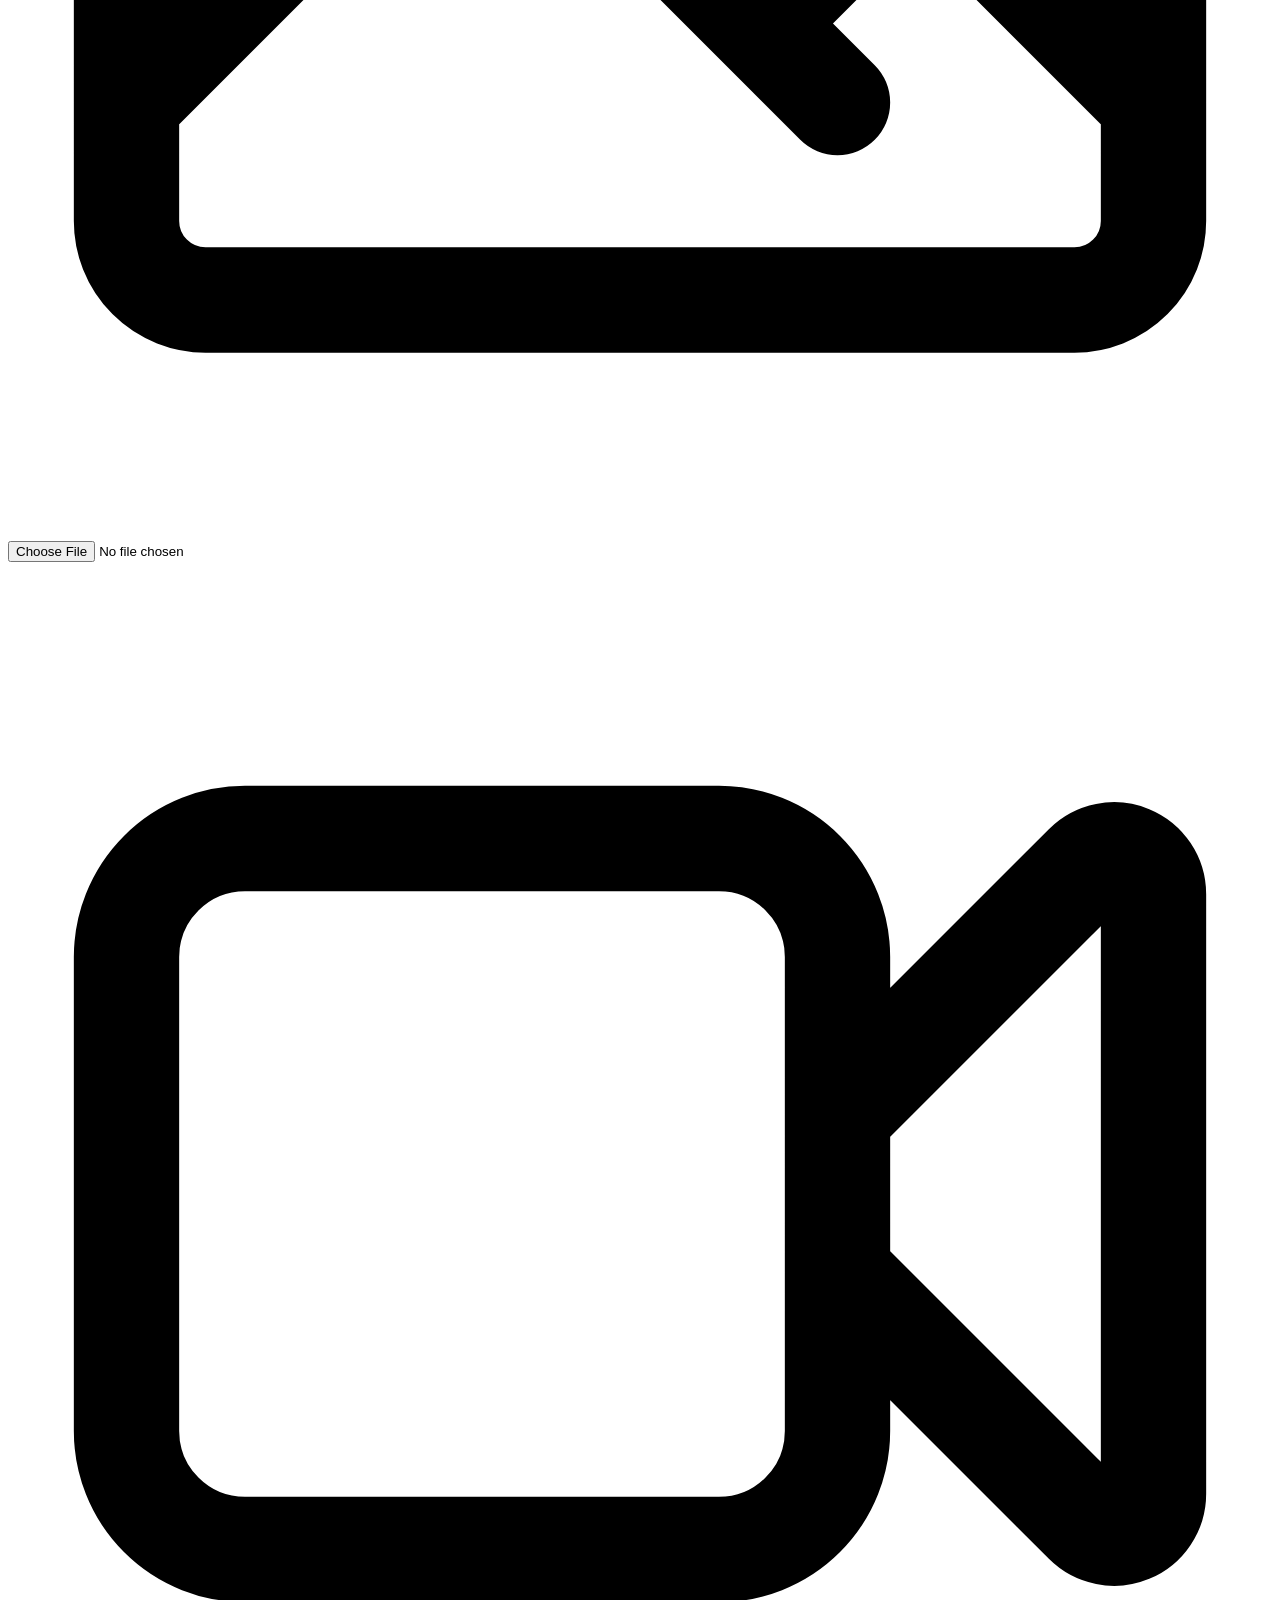
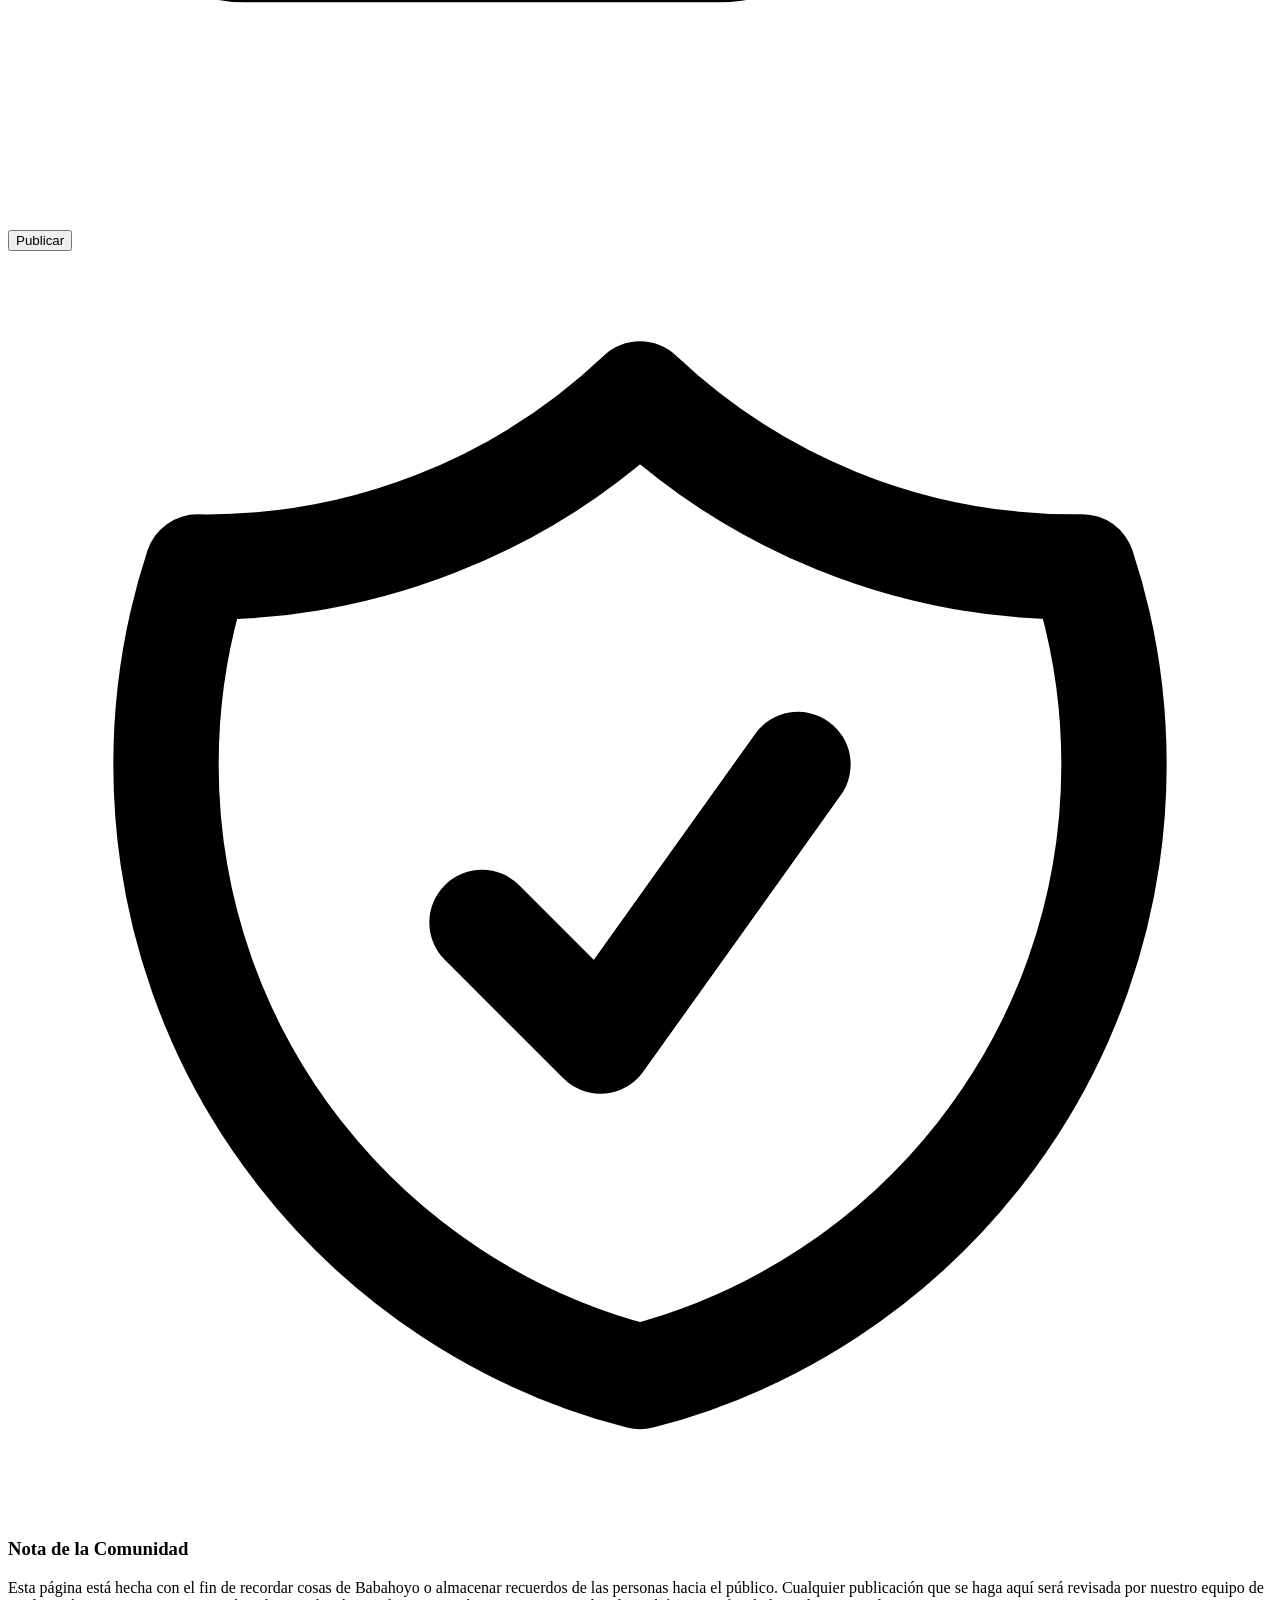
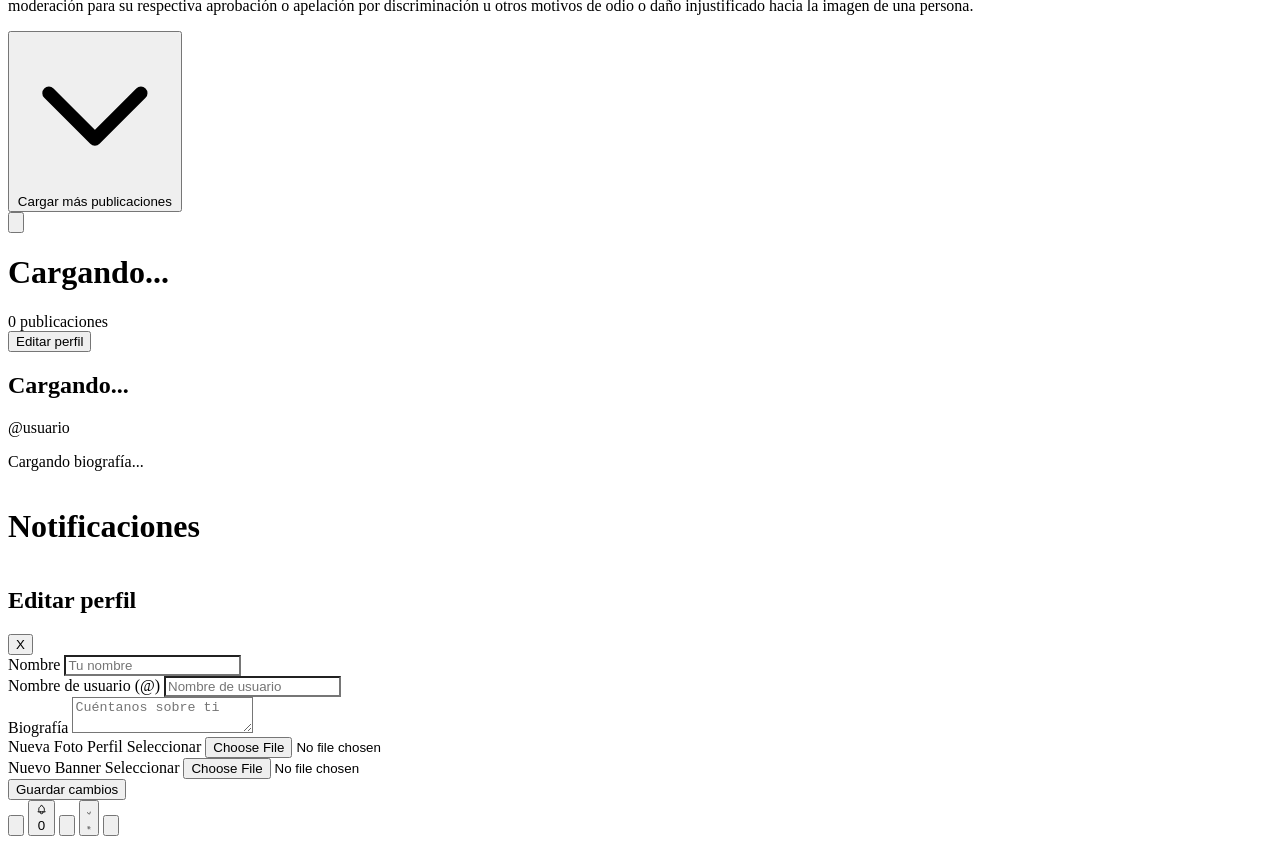
==== commit 1c4fb24a: "quitar comentarios a babahoyo habla." ====
--- a/Sandbox BH/index.html
+++ b/Sandbox BH/index.html
@@ -41,21 +41,18 @@
 <body
   class="bg-white text-slate-900 transition-colors duration-300 dark:bg-gray-950 dark:text-gray-100 font-sans antialiased overflow-y-scroll">
 
-  <!-- CONTENEDOR MAESTRO -->
   <div class="flex justify-center min-h-screen bg-white dark:bg-gray-950">
     <div class="flex w-full max-w-6xl justify-center">
 
-      <!-- COLUMNA IZQUIERDA (Reducida a 170px) -->
       <header
         class="hidden sm:flex flex-col w-[170px] flex-shrink-0 sticky top-0 h-screen py-4 px-3 border-r border-slate-100 dark:border-gray-800">
 
-        <!-- Logo -->
         <div class="p-2 mb-2">
           <span class="text-3xl font-black text-sky-500 dark:text-emerald-400">B</span>
         </div>
 
         <nav class="flex flex-col gap-2 w-full flex-grow">
-          <!-- BOTÓN INICIO -->
+         
           <button id="btn-nav-inicio"
             class="p-2.5 xl:px-3 flex items-center justify-start gap-3 bg-sky-50 dark:bg-emerald-950/40 text-sky-500 dark:text-emerald-400 font-bold rounded-full w-full transition">
             <svg class="w-5 h-5 flex-shrink-0" fill="none" stroke="currentColor" viewBox="0 0 24 24">
@@ -65,7 +62,6 @@
             <span class="text-xs tracking-wide">Inicio</span>
           </button>
 
-          <!-- BOTÓN PERFIL -->
           <button id="btn-nav-perfil"
             class="p-2.5 xl:px-3 flex items-center justify-start gap-3 hover:bg-slate-100 dark:hover:bg-gray-900 text-slate-700 dark:text-gray-300 font-medium rounded-full w-full transition">
             <svg class="w-5 h-5 flex-shrink-0" fill="none" stroke="currentColor" viewBox="0 0 24 24">
@@ -75,7 +71,6 @@
             <span class="text-xs tracking-wide">Perfil</span>
           </button>
 
-          <!-- BOTÓN NOTIFICACIONES (PC) -->
           <button id="btn-nav-notificaciones"
             class="p-2.5 xl:px-3 flex items-center justify-start gap-3 hover:bg-slate-100 dark:hover:bg-gray-900 text-slate-700 dark:text-gray-300 font-medium rounded-full w-full transition relative">
             <div class="relative">
@@ -89,7 +84,6 @@
             <span class="text-xs tracking-wide">Notificaciones</span>
           </button>
 
-          <!-- Selector de Ubicación -->
           <div class="mt-4 w-full">
             <label class="block text-[10px] font-bold text-slate-500 uppercase tracking-widest mb-2 px-1">Tu
               ubicación</label>
@@ -106,7 +100,6 @@
             </button>
           </div>
 
-          <!-- Botón Tema -->
           <button id="themeToggle"
             class="mt-3 w-full border border-slate-200 dark:border-gray-700 hover:bg-slate-100 dark:hover:bg-gray-900 text-slate-700 dark:text-emerald-400 font-bold py-1.5 px-3 rounded-full transition flex justify-center items-center gap-2 text-xs">
             <svg class="w-4 h-4 block dark:hidden" fill="none" stroke="currentColor" viewBox="0 0 24 24">
@@ -120,7 +113,6 @@
             <span>Tema</span>
           </button>
 
-          <!-- Botón Salir -->
           <button id="btn-logout"
             class="mt-3 w-full border border-red-500/30 hover:bg-red-500/10 text-red-500 dark:text-red-400 font-bold py-1.5 px-3 rounded-full transition flex justify-center items-center gap-2 text-xs">
             <svg class="w-4 h-4" fill="none" stroke="currentColor" viewBox="0 0 24 24">
@@ -132,25 +124,21 @@
 
       </header>
 
-      <!-- COLUMNA CENTRAL DINÁMICA (ampliada a max-w-3xl) -->
       <div class="flex-1 min-w-0 max-w-3xl min-h-screen pb-20 sm:pb-0 border-r border-slate-100 dark:border-gray-800">
 
-        <!-- 1. PANTALLA: FEED -->
         <div id="wrapper-feed" class="block">
 
-          <!-- Header Sticky -->
           <div
             class="sticky top-0 bg-white/80 dark:bg-gray-950/80 backdrop-blur-md z-10 border-b border-slate-100 dark:border-gray-800">
             <div class="flex items-center justify-between p-4">
               <h1 class="text-xl font-bold">Babahoyo Habla</h1>
               <button id="btn-moderar"
                 class="hidden ml-4 px-3 py-1 bg-amber-500 hover:bg-amber-600 text-white text-sm font-bold rounded-full transition">
-                🛡️ Moderar
+                Moderar
               </button>
             </div>
           </div>
 
-          <!-- Filtros Geográficos -->
           <div
             class="flex items-center gap-2 p-3 border-b border-slate-100 dark:border-gray-800 overflow-x-auto bg-white dark:bg-gray-950">
             <button data-sector="Todo Babahoyo"
@@ -179,7 +167,6 @@
               class="bg-slate-50 text-slate-700 hover:bg-slate-100 dark:bg-gray-900 dark:text-gray-300 dark:hover:bg-gray-800 px-4 py-1.5 rounded-full text-sm font-medium border border-slate-200 dark:border-gray-700 transition flex-shrink-0">Baba</button>
           </div>
 
-          <!-- Input para Escribir Publicación -->
           <div class="p-4 border-b border-slate-100 dark:border-gray-800 flex gap-4">
             <div id="publicar-avatar"
               class="w-10 h-10 rounded-full bg-slate-300 dark:bg-gray-800 overflow-hidden flex-shrink-0"></div>
@@ -188,7 +175,6 @@
                 class="w-full bg-transparent text-xl outline-none resize-none placeholder-slate-500 mt-2" rows="2"
                 placeholder="¿Qué está pasando en el cantón?"></textarea>
 
-              <!-- Selector de sector -->
               <div class="mb-2">
                 <label class="block text-xs font-bold text-slate-500 dark:text-gray-400 mb-1">
                   ¿Dónde ocurre esto?
@@ -247,7 +233,6 @@
             </div>
           </div>
 
-          <!-- Aviso Institucional -->
           <div
             class="m-4 p-4 bg-amber-50/60 border border-amber-200 rounded-2xl dark:bg-emerald-950/20 dark:border-emerald-500/30">
             <div class="flex gap-3">
@@ -272,7 +257,6 @@
 
           <div class="border-b border-slate-100 dark:border-gray-800 w-full"></div>
 
-          <!-- TIMELINE -->
           <div id="timeline-posts" class="divide-y divide-slate-100 dark:divide-gray-800"></div>
           <div id="load-more-container" class="flex justify-center py-6">
             <button id="load-more-btn"
@@ -284,9 +268,8 @@
             </button>
           </div>
 
-        </div> <!-- FIN wrapper-feed -->
-
-        <!-- 2. PANTALLA: PERFIL -->
+        </div>
+
         <div id="wrapper-perfil" class="hidden">
           <header
             class="sticky top-0 z-10 bg-white/80 dark:bg-gray-950/80 backdrop-blur-md border-b border-slate-200 dark:border-gray-800 p-4 flex items-center gap-6">
@@ -325,7 +308,6 @@
           </div>
         </div>
 
-        <!-- 3. PANTALLA: NOTIFICACIONES -->
         <div id="wrapper-notificaciones" class="hidden">
           <header
             class="sticky top-0 bg-white/80 dark:bg-gray-950/80 backdrop-blur-md z-10 border-b border-slate-100 dark:border-gray-800 p-4">
@@ -334,18 +316,15 @@
           <div id="lista-notificaciones" class="divide-y divide-slate-100 dark:divide-gray-800 min-h-screen"></div>
         </div>
 
-      </div> <!-- FIN columna central dinámica -->
-
-      <!-- COLUMNA DERECHA ELIMINADA -->
-
-    </div> <!-- FIN flex contenedor principal -->
-  </div> <!-- FIN contenedor maestro -->
-
- <!-- MODAL EDITAR PERFIL -->
+      </div> 
+
+    </div>
+  </div>
+
   <div id="modal-editar"
     class="hidden fixed inset-0 z-50 flex items-center justify-center bg-black/50 backdrop-blur-sm animate-fade-in">
     <div class="bg-white dark:bg-gray-950 w-full max-w-lg rounded-2xl p-6 shadow-2xl m-4 animate-scale-in">
-      <!-- El resto de tu contenido del modal queda intacto -->
+     
       <div class="flex justify-between items-center mb-4">
         <h2 class="text-xl font-bold">Editar perfil</h2>
         <button id="btn-cerrar-modal"
@@ -399,7 +378,6 @@
     </div>
   </div>
 
-  <!-- BANDEJA DE NAVEGACIÓN INFERIOR (MÓVIL) -->
   <nav
     class="sm:hidden fixed bottom-0 left-0 right-0 bg-white/90 dark:bg-gray-950/90 backdrop-blur-md border-t border-slate-200 dark:border-gray-800 flex justify-around items-center py-2 z-50 pb-safe">
 
@@ -452,7 +430,6 @@
 
   </nav>
 
-  <!-- SCRIPTS -->
   <script src="config.js"></script>
   <script src="https://cdn.jsdelivr.net/npm/@supabase/supabase-js@2"></script>
 
--- a/Sandbox BH/estilos.css
+++ b/Sandbox BH/estilos.css
@@ -1,43 +1,37 @@
-/* OPTIMIZACIONES DE PERFORMANCE */
-
-/* Scroll suave solo en dispositivos de escritorio */
 @media (min-width: 1024px) {
   body {
     scroll-behavior: smooth;
   }
 }
 
-/* Móviles: sin scroll suave para mejor rendimiento */
 @media (max-width: 1023px) {
   body {
     scroll-behavior: auto;
   }
 }
 
-/* Transiciones personalizadas optimizadas */
 .transition-colors {
-  transition-property: background-color, border-color, text-decoration-color, fill, stroke;
+  transition-property:
+    background-color, border-color, text-decoration-color, fill, stroke;
   transition-timing-function: cubic-bezier(0.4, 0, 0.2, 1);
   transition-duration: 200ms;
 }
 
-/* GPU ACCELERATION - Activa aceleración de hardware en navegadores modernos */
-header, main, aside, nav {
+header,
+main,
+aside,
+nav {
   transform: translateZ(0);
   backface-visibility: hidden;
   perspective: 1000px;
 }
 
-/* ARTICULOS DEL TIMELINE - content-visibility para performance */
 #timeline-posts article {
   content-visibility: auto;
   contain-intrinsic-size: 0 100px;
-  /* Esto acelera el rendering de elementos fuera de viewport */
 }
 
-/* LIGHTBOX MODAL - optimización para overlay */
 #lightbox-modal {
-  /* Usar will-change solo cuando está visible */
   will-change: opacity;
   contain: layout style paint;
 }
@@ -47,73 +41,62 @@
   backface-visibility: hidden;
 }
 
-/* LISTA DE NOTIFICACIONES - similar al timeline */
 #lista-notificaciones article {
   content-visibility: auto;
   contain-intrinsic-size: 0 80px;
 }
 
-/* PREVENCIÓN DE JANK EN TRANSICIONES */
 .transition {
-  /* Usar transform en lugar de width/height cuando sea posible */
   transition-property: transform, opacity, background-color, border-color;
   transition-timing-function: cubic-bezier(0.25, 0.46, 0.45, 0.94);
   transition-duration: 150ms;
 }
 
-/* OPTIMIZACIÓN PARA INPUTS */
-input, textarea, select {
-  /* Prevenir scroll jumping en inputs */
+input,
+textarea,
+select {
   -webkit-appearance: none;
   -moz-appearance: none;
   appearance: none;
-  /* GPU acceleration para inputs */
   transform: translateZ(0);
 }
 
-/* SERÁ CHANGE ESTRATÉGICO */
 button:hover {
-  /* Solo se aplica will-change en hover, no permanentemente */
   will-change: background-color, transform;
 }
 
 button:active {
-  /* Rápido feedback en clics */
   will-change: transform;
   transform: scale(0.98);
 }
 
-/* ELIMINACIÓN DE JANK EN SIDEBAR STICKY */
 header.sticky {
   will-change: position;
   contain: layout style paint;
 }
 
-/* PREVENCIÓN DE MEMORY LEAKS */
 .comments-box.hidden {
-  /* Los elementos hidden no se renderizan */
   visibility: hidden;
   height: 0;
   overflow: hidden;
   pointer-events: none;
 }
 
-/* OPTIMIZACIÓN DE FUENTES */
 body {
   font-display: swap;
-  /* Mostrar fallback mientras carga la fuente */
 }
 
-/* ANIMACIONES SUAVES SIN JANK */
 @media (prefers-reduced-motion: no-preference) {
   * {
     scroll-behavior: auto;
-    /* Los usuarios que prefieren menos movimiento no usan scroll suave */
   }
 }
 
-/* TEXTO ANTI-ALIASING */
-body, button, input, textarea, select {
+body,
+button,
+input,
+textarea,
+select {
   -webkit-font-smoothing: antialiased;
   -moz-osx-font-smoothing: grayscale;
 }
@@ -122,7 +105,6 @@
   border-radius: 1.5rem;
 }
 
-/* Animación de entrada suave (Fade + Scale) */
 @keyframes fadeInScale {
   from {
     opacity: 0;
@@ -134,7 +116,6 @@
   }
 }
 
-/* Animación de salida (Fade + Slide) */
 @keyframes fadeOutSlide {
   from {
     opacity: 1;
@@ -146,13 +127,16 @@
   }
 }
 
-/* Animación de pulso para overlays de carga */
 @keyframes pulseSubtle {
-  0%, 100% { opacity: 1; }
-  50% { opacity: 0.6; }
+  0%,
+  100% {
+    opacity: 1;
+  }
+  50% {
+    opacity: 0.6;
+  }
 }
 
-/* Clases utilitarias */
 .animate-fade-in {
   animation: fadeInScale 0.25s cubic-bezier(0.16, 1, 0.3, 1) forwards;
 }
@@ -161,7 +145,6 @@
   animation: fadeOutSlide 0.2s cubic-bezier(0.7, 0, 0.84, 0) forwards;
 }
 
-/* Indicador de carga flotante u Toast (Aviso temporal) */
 .toast-notification {
   position: fixed;
   bottom: 24px;
@@ -176,4 +159,4 @@
   align-items: center;
   gap: 10px;
   animation: fadeInScale 0.3s ease-out forwards;
-}+}
